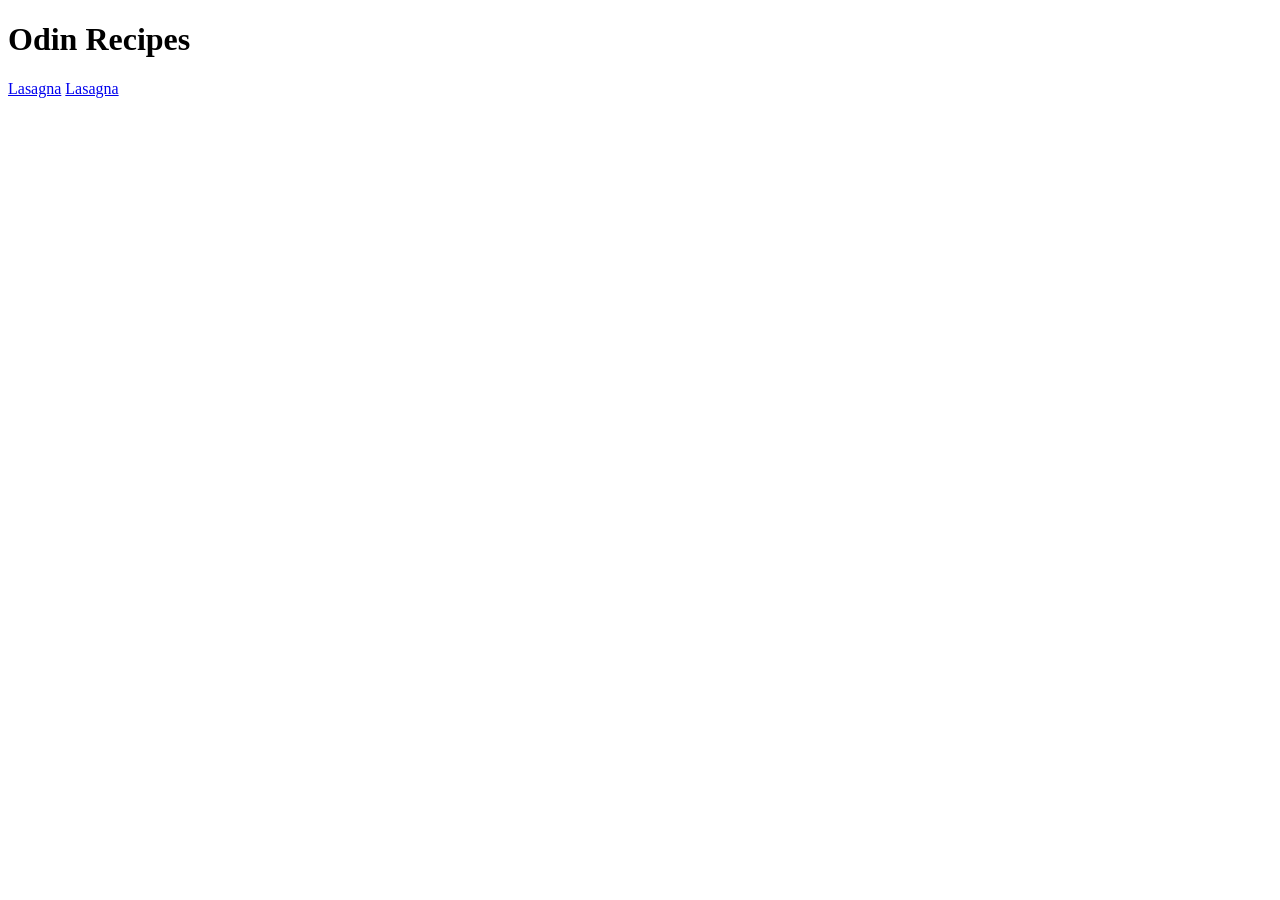
==== index.html @ c8a58833 "Add link to friedchicken.html in index.html Creates user navigation to the new recipe webpage." ====
<!DOCTYPE html>
<html lang="en">
<head>
    <meta charset="UTF-8">
    <meta name="viewport" content="width=device-width, initial-scale=1.0">
    <title>Odin Recipes</title>
</head>
<body>
    <h1>Odin Recipes</h1>
    <a href="./recipes/lasagna.html">Lasagna</a>
    <a href="./recipes/friedchicken.html">Lasagna</a>
</body>
</html>
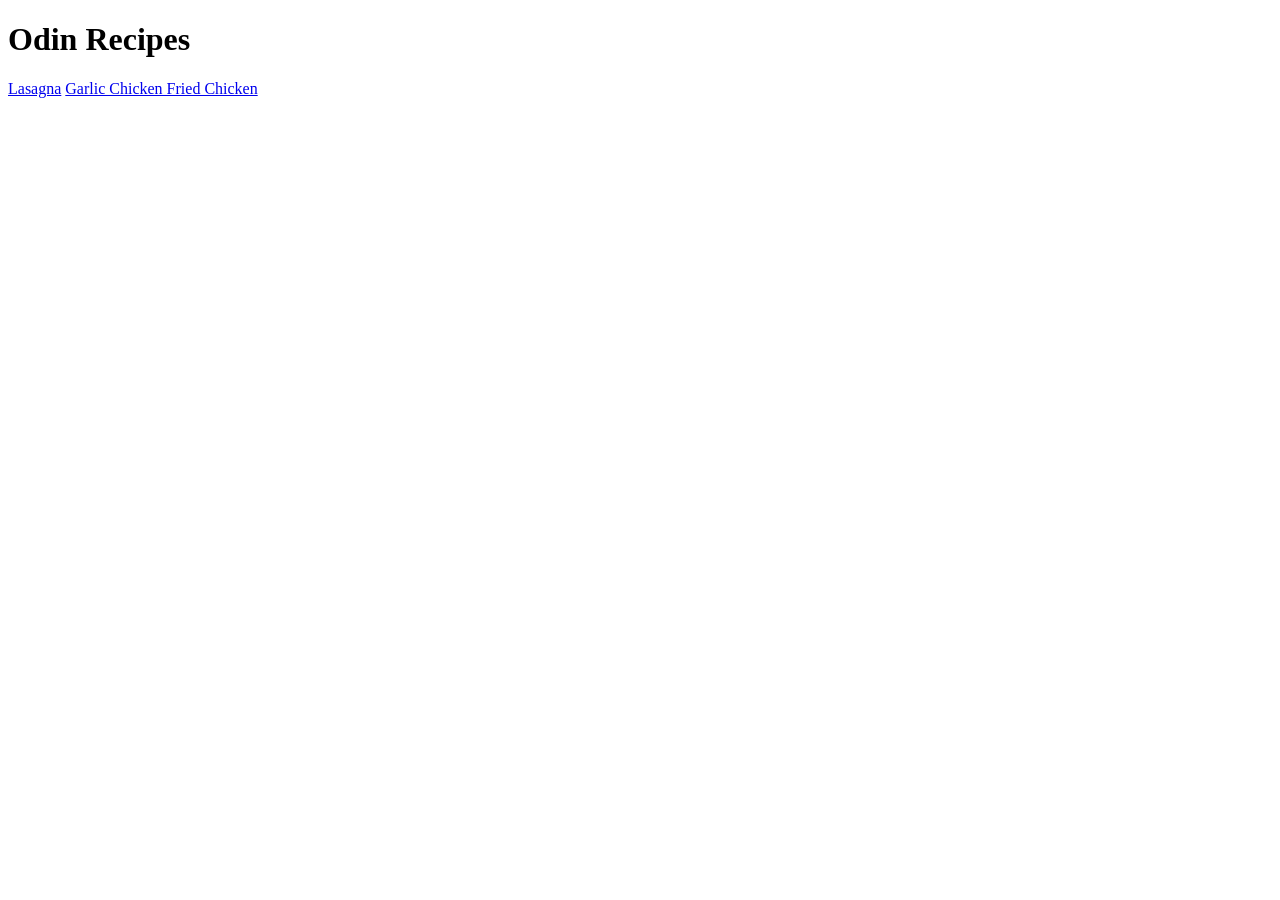
==== commit d72a28e0: "Fix homepage link titles for friedchicken.html Creates a clear distinction between the two recipe li" ====
--- a/index.html
+++ b/index.html
@@ -8,6 +8,6 @@
 <body>
     <h1>Odin Recipes</h1>
     <a href="./recipes/lasagna.html">Lasagna</a>
-    <a href="./recipes/friedchicken.html">Lasagna</a>
+    <a href="./recipes/friedchicken.html">Garlic Chicken Fried Chicken</a>
 </body>
 </html>
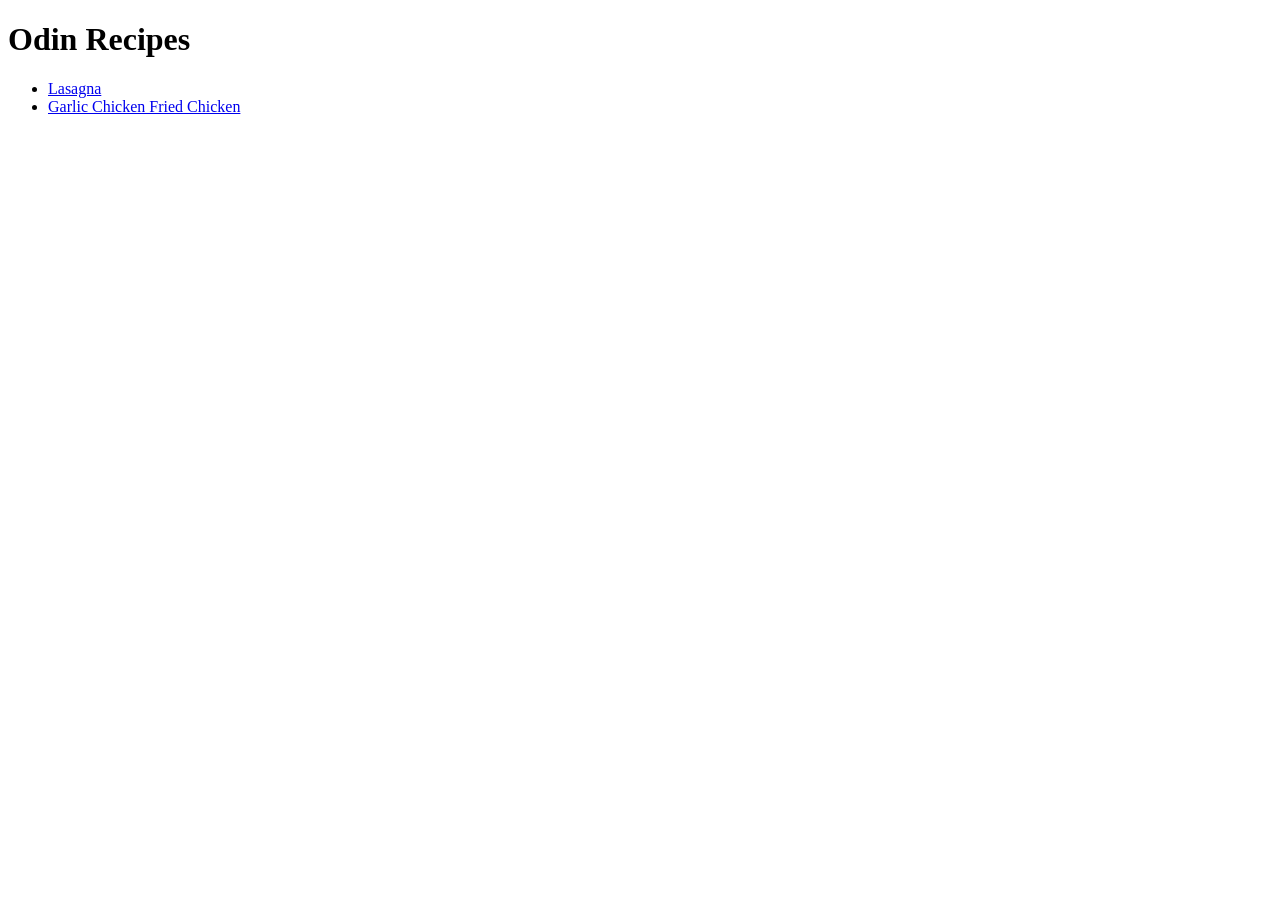
==== commit 449befb0: "Group the links to the recipe webpages using an unordered list This improves readability and separat" ====
--- a/index.html
+++ b/index.html
@@ -7,7 +7,9 @@
 </head>
 <body>
     <h1>Odin Recipes</h1>
-    <a href="./recipes/lasagna.html">Lasagna</a>
-    <a href="./recipes/friedchicken.html">Garlic Chicken Fried Chicken</a>
+    <ul>
+        <li><a href="./recipes/lasagna.html">Lasagna</a></li>
+        <li><a href="./recipes/friedchicken.html">Garlic Chicken Fried Chicken</a></li>
+    </ul>
 </body>
 </html>
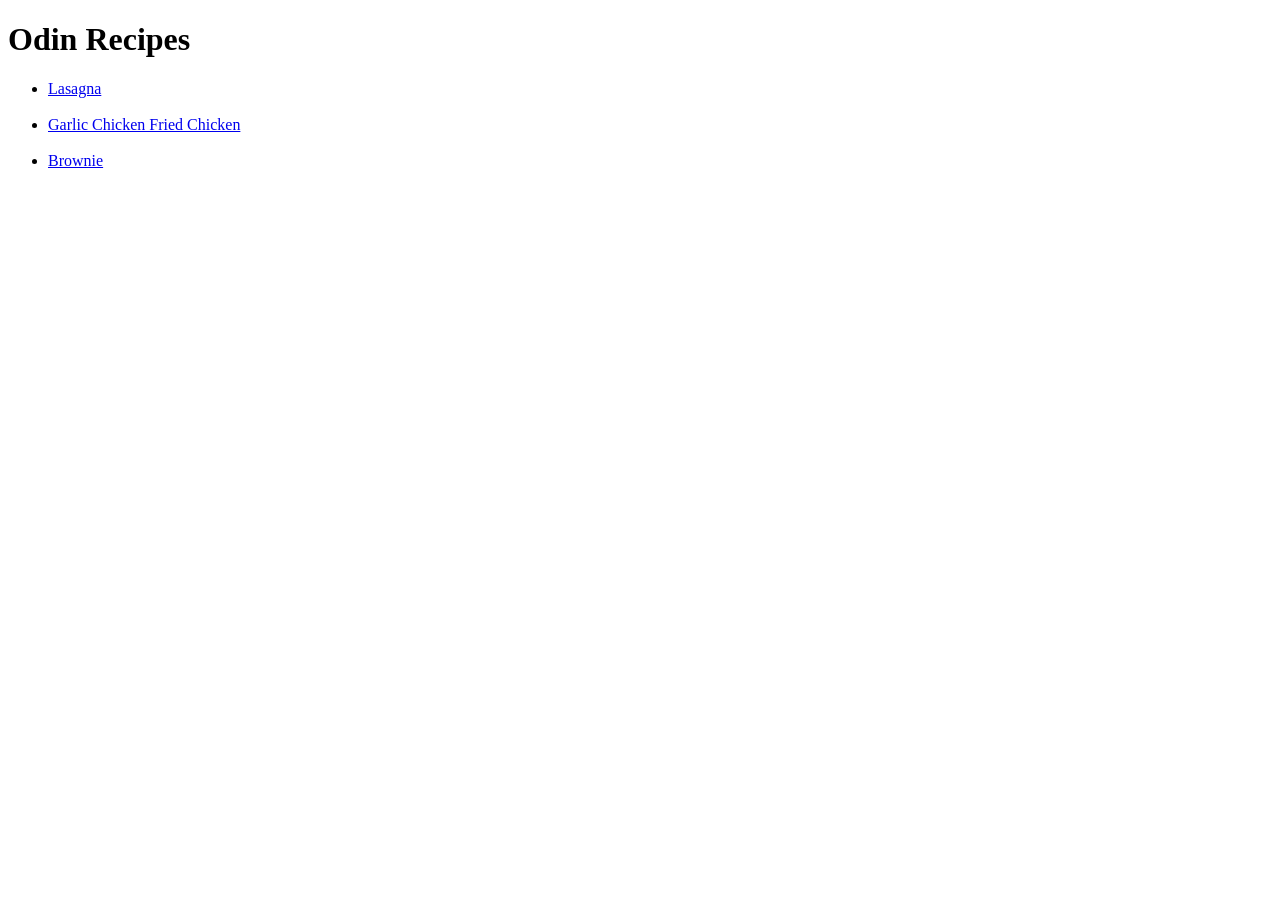
==== commit 74b2d16a: "Add brownie recipe page and update main page list spacing - Create brownie.html with recipe and ingr" ====
--- a/index.html
+++ b/index.html
@@ -9,7 +9,10 @@
     <h1>Odin Recipes</h1>
     <ul>
         <li><a href="./recipes/lasagna.html">Lasagna</a></li>
+        <br>
         <li><a href="./recipes/friedchicken.html">Garlic Chicken Fried Chicken</a></li>
+        <br>
+        <li><a href="./recipes/brownie.html">Brownie</a></li>
     </ul>
 </body>
 </html>
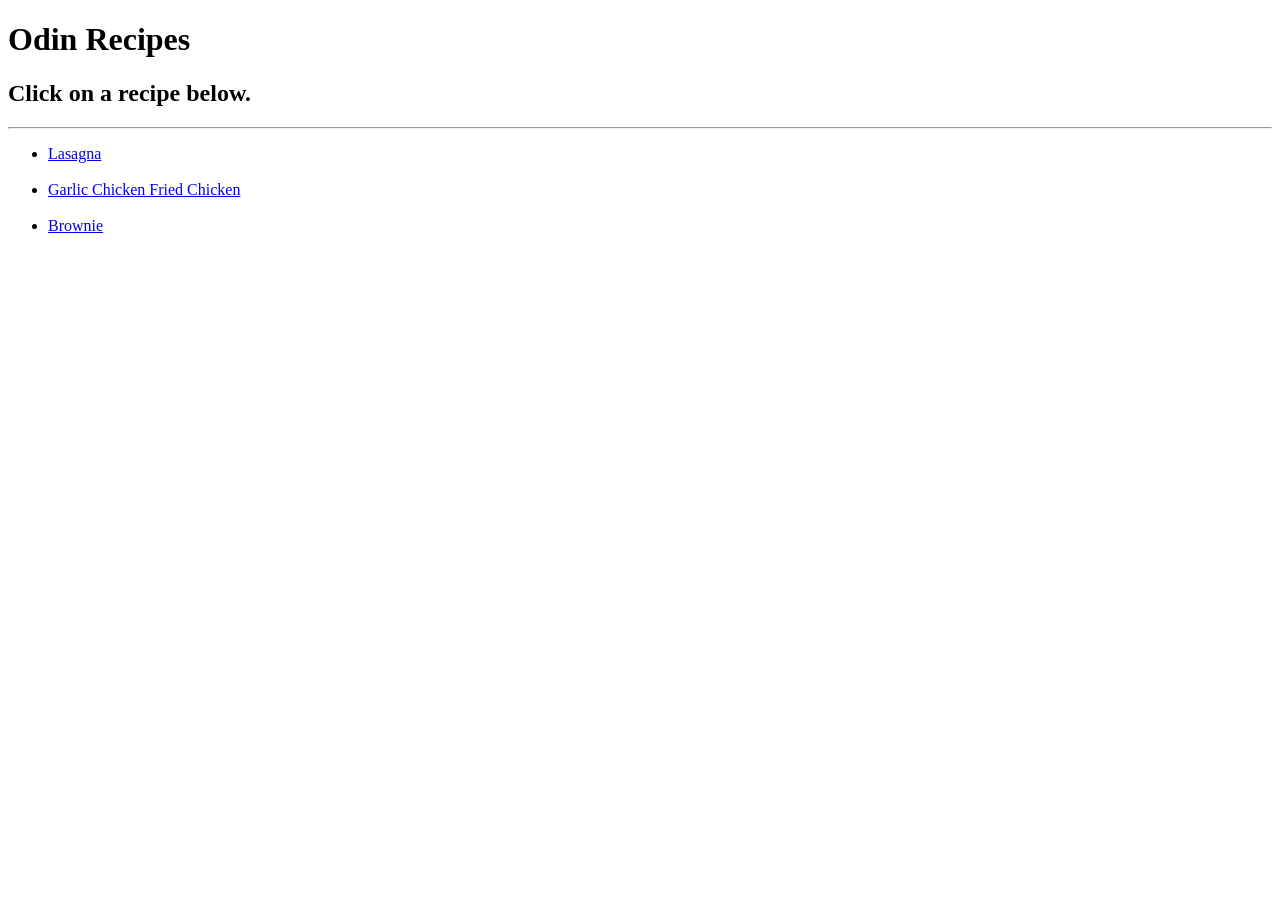
==== commit 236140e9: "Add <hr> to separate heading of main page from recipes." ====
--- a/index.html
+++ b/index.html
@@ -7,6 +7,8 @@
 </head>
 <body>
     <h1>Odin Recipes</h1>
+    <h2>Click on a recipe below.</h2>
+    <hr>
     <ul>
         <li><a href="./recipes/lasagna.html">Lasagna</a></li>
         <br>
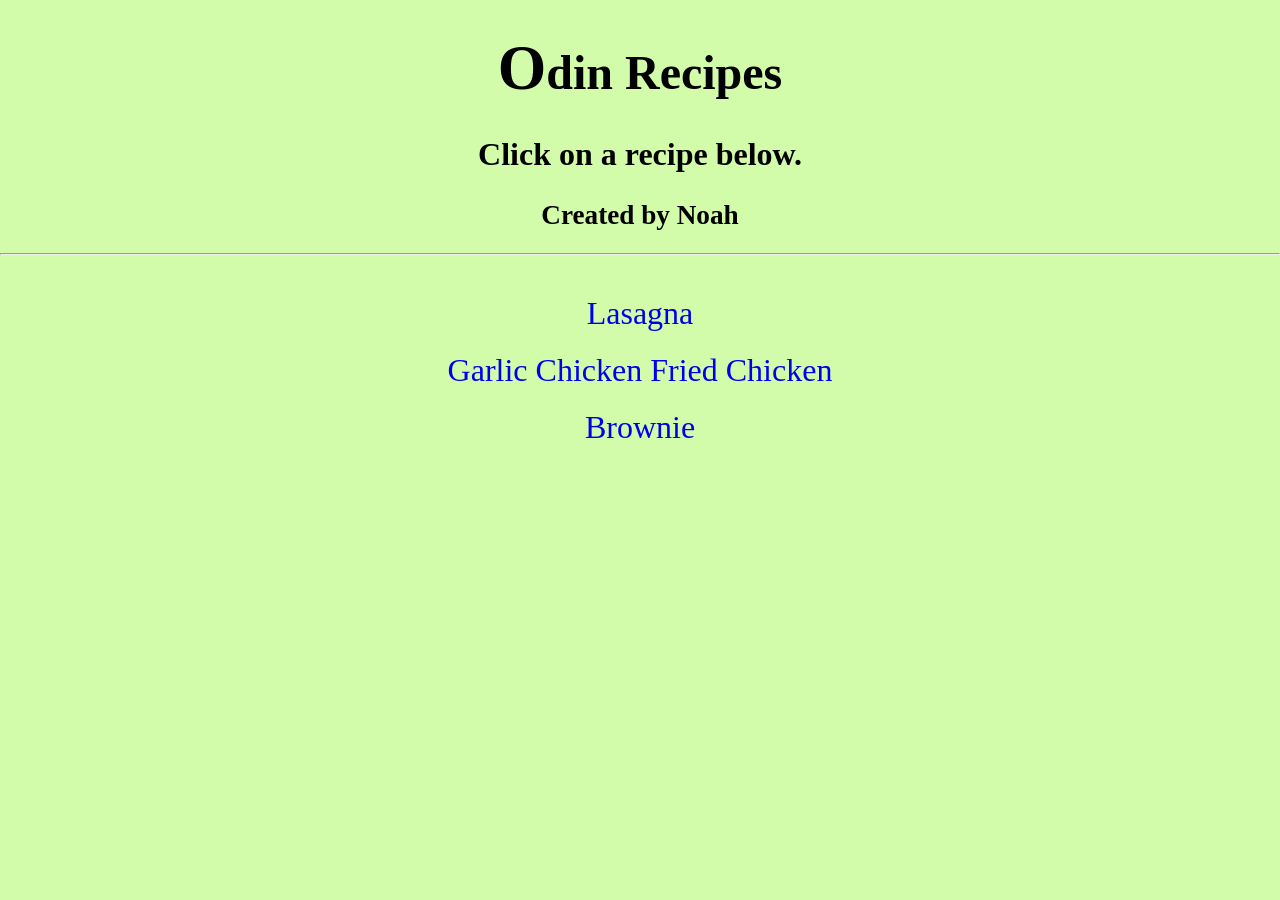
==== commit f17fe214: "Style lasagna and add two style.css files" ====
--- a/index.html
+++ b/index.html
@@ -4,17 +4,22 @@
     <meta charset="UTF-8">
     <meta name="viewport" content="width=device-width, initial-scale=1.0">
     <title>Odin Recipes</title>
+    <link rel="stylesheet" href="./style.css">
 </head>
 <body>
-    <h1>Odin Recipes</h1>
-    <h2>Click on a recipe below.</h2>
+
+    <h1 class="heading title-heading"><span>O</span>din Recipes</h1>
+    <h2 class="heading">Click on a recipe below.</h2>
+    <h2 class="heading little">Created by Noah</h2>
+    
     <hr>
-    <ul>
-        <li><a href="./recipes/lasagna.html">Lasagna</a></li>
+
+    <div class="listed">
+        <a href="./recipes/lasagna.html" class="listed recipe">Lasagna</a>
         <br>
-        <li><a href="./recipes/friedchicken.html">Garlic Chicken Fried Chicken</a></li>
+        <a href="./recipes/friedchicken.html" class="listed recipe">Garlic Chicken Fried Chicken</a>
         <br>
-        <li><a href="./recipes/brownie.html">Brownie</a></li>
-    </ul>
+        <a href="./recipes/brownie.html" class="listed recipe">Brownie</a>
+     </div>   
 </body>
 </html>
--- a/style.css
+++ b/style.css
@@ -0,0 +1,33 @@
+body{
+    background-color: #d2fcaa;
+    margin: 0px;
+}
+
+.heading, .listed{
+    font-family: "Noto Serif Display";
+}
+.heading{
+    text-align: center;
+    font-size: 2em;
+}
+span{
+    font-size: 1.3em;
+}
+.title-heading{
+    font-size: 3em;
+}
+.little{
+    font-size: 1.7em;
+}
+hr{
+    margin-bottom: 30px;
+}
+.listed{
+    text-align: center;
+    text-decoration: none;
+}
+.listed .recipe{
+    display: inline-block;
+    font-size: 2em;
+    padding: 10px;
+}
